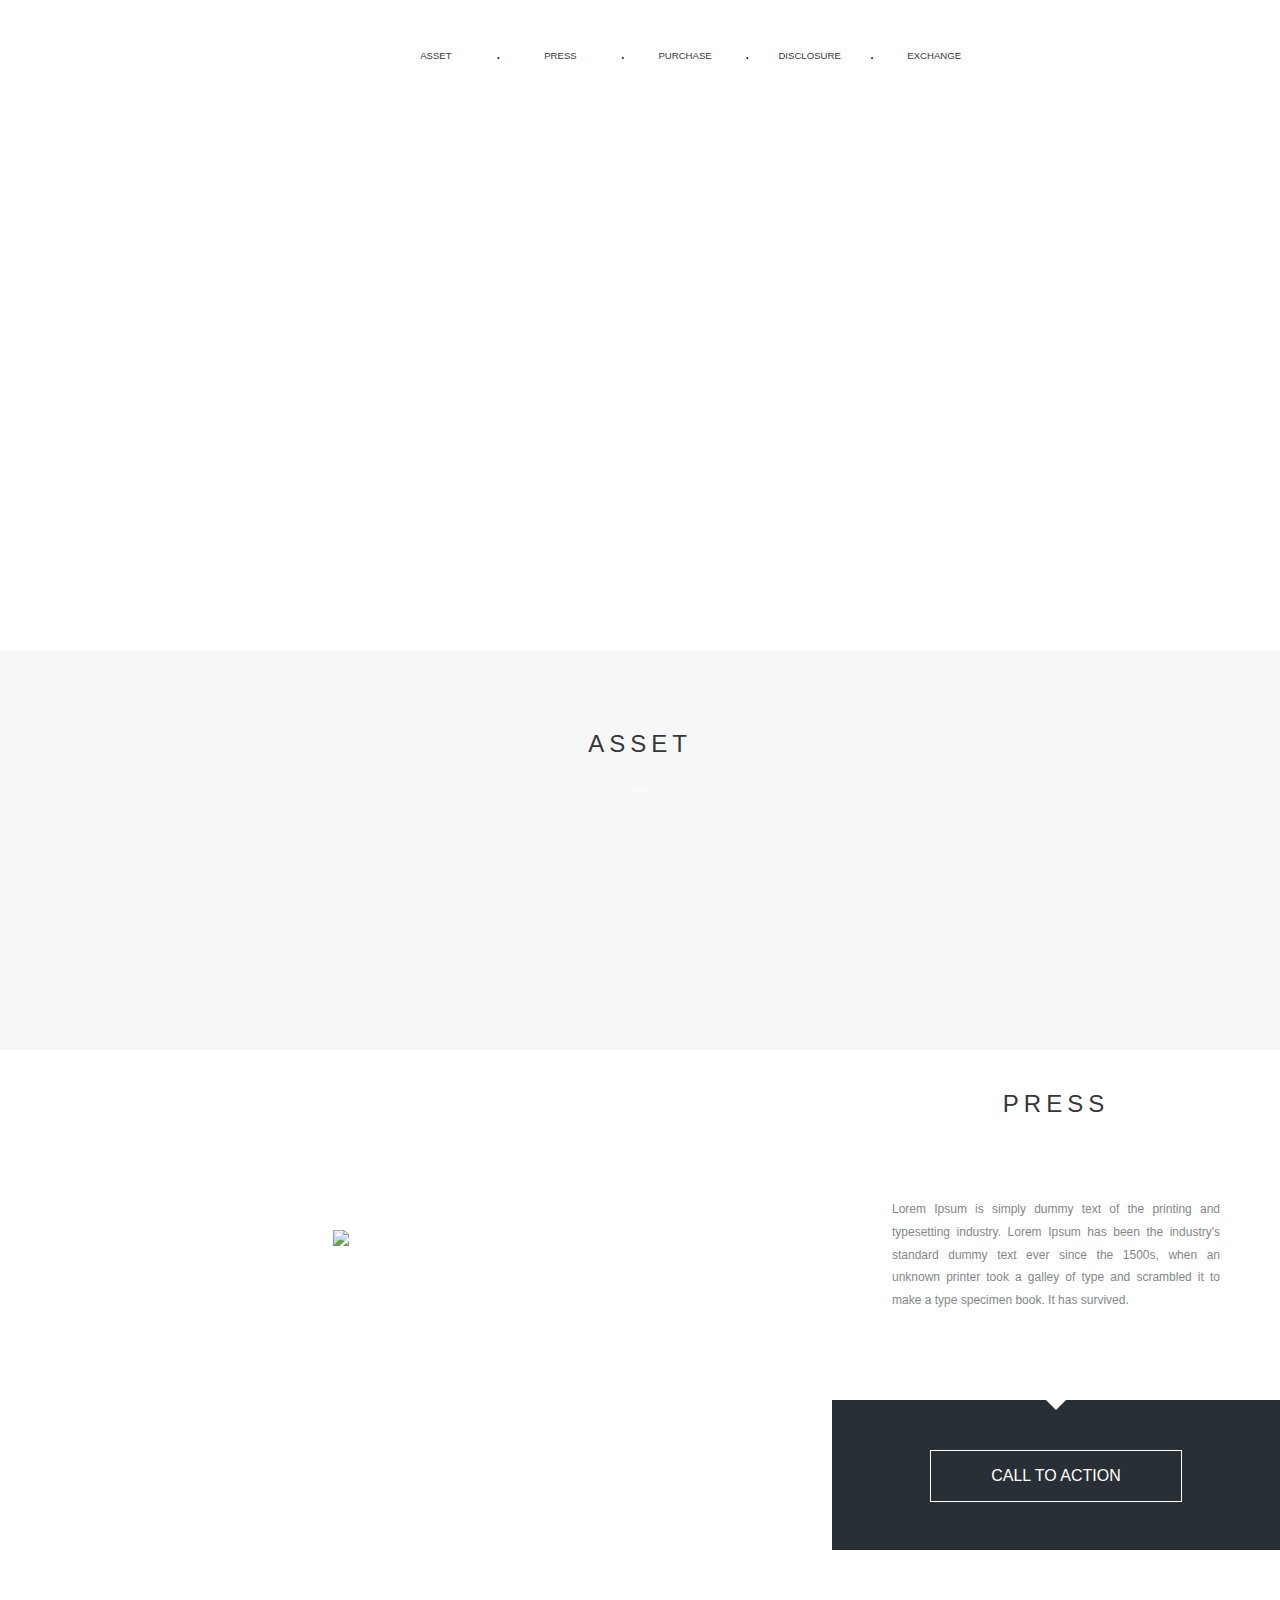
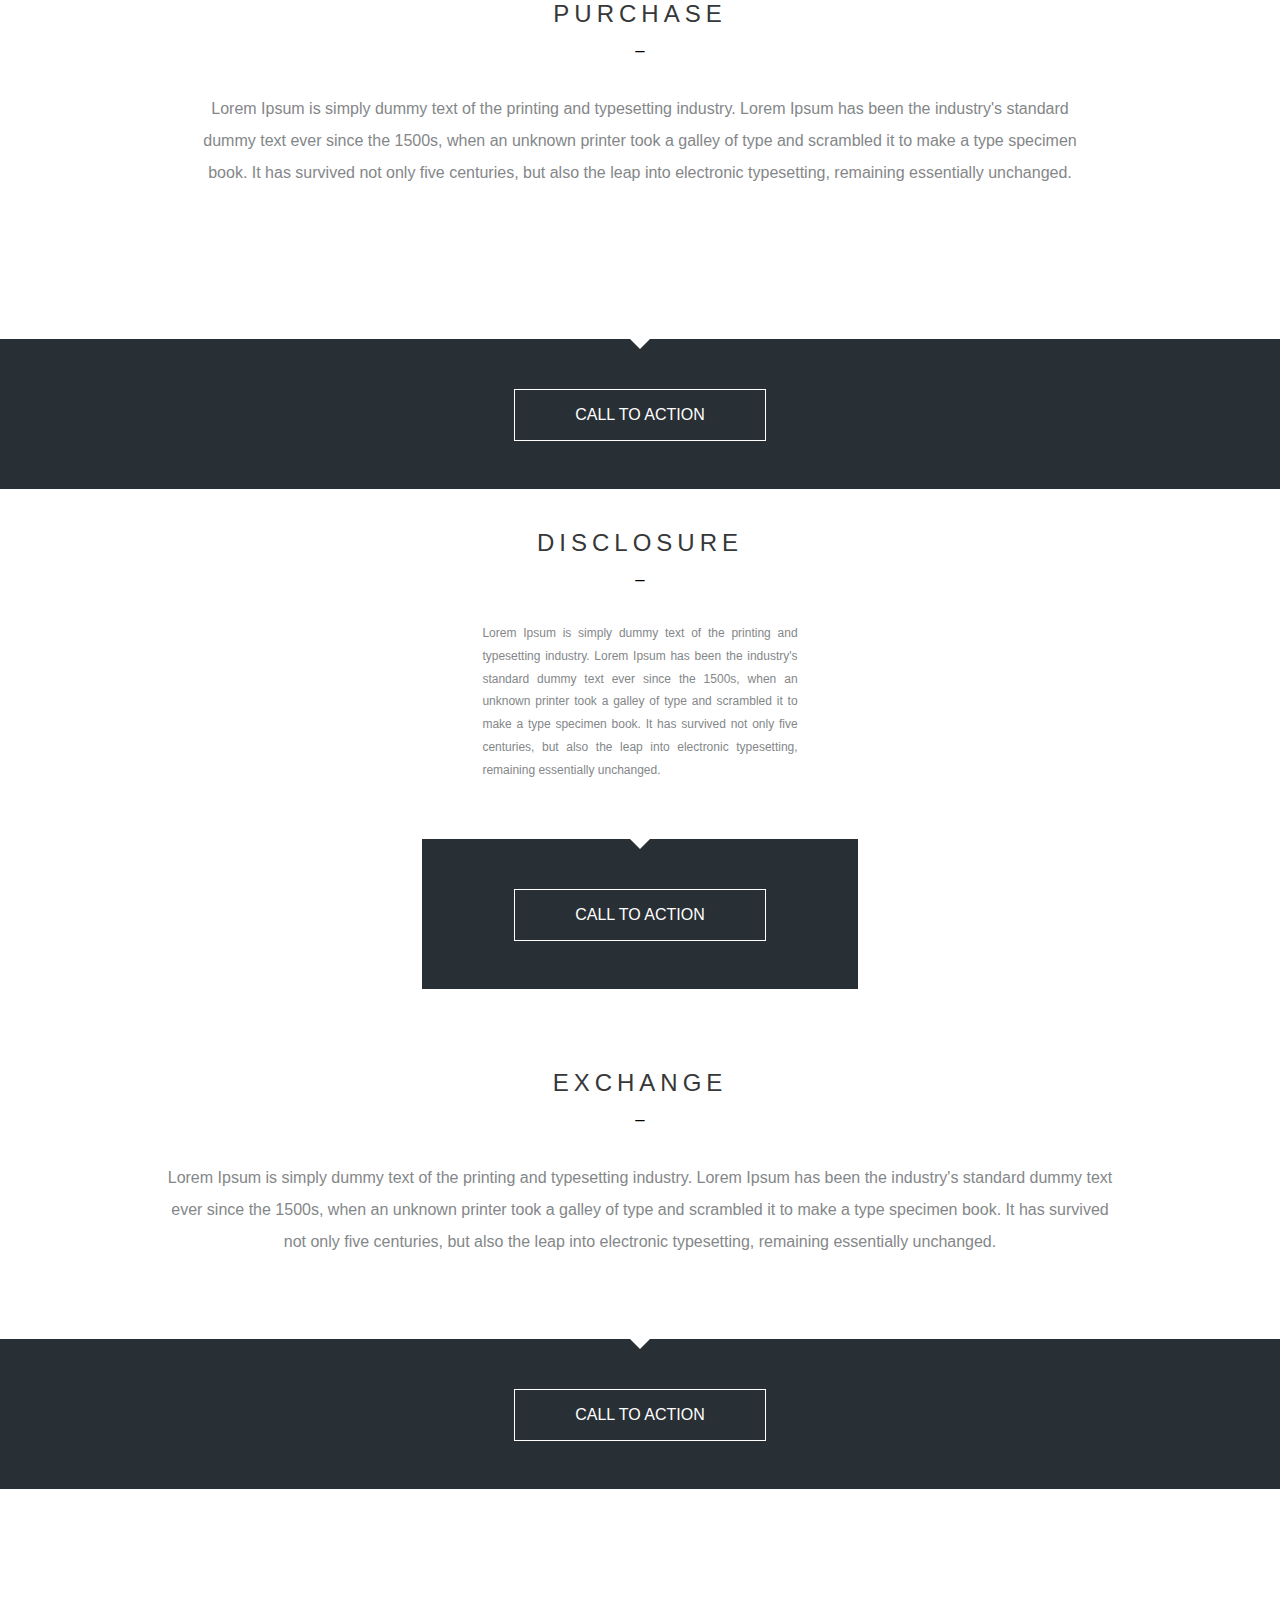
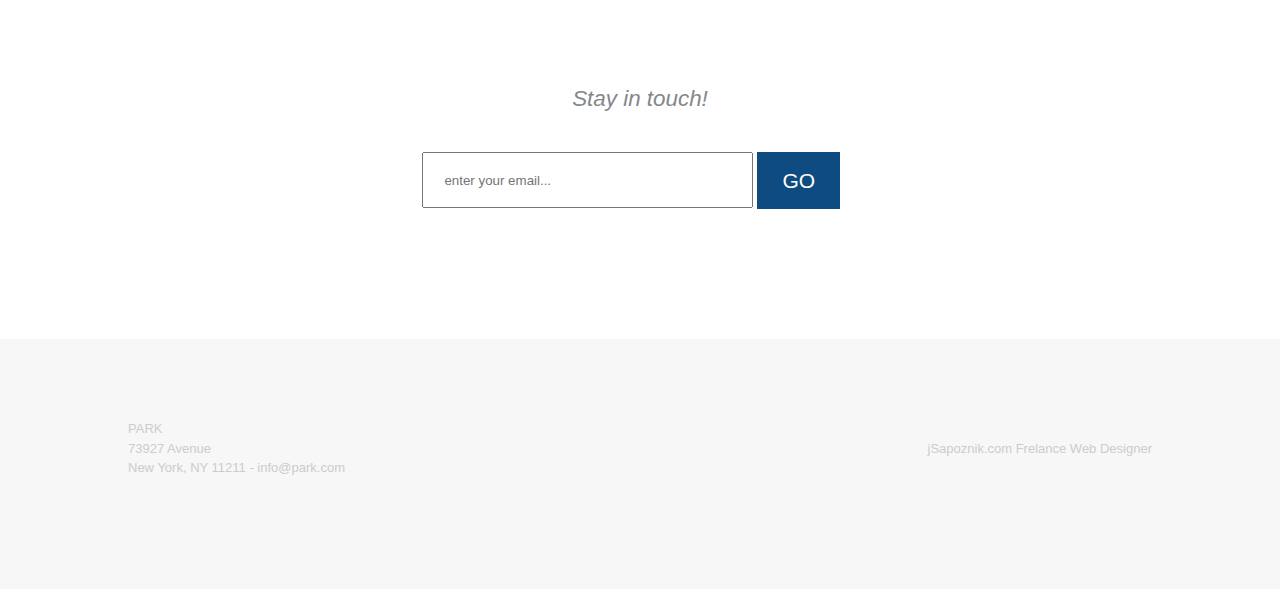
==== index.html @ df1a7271 "Publish of Github pages from Gradle." ====
<!DOCTYPE html>

<html>
<head>
	<meta charset="utf-8">
	<link rel="stylesheet" href="park-styles.css" type="text/css">
    <script src="https://use.typekit.net/obr4ykj.js"></script>
	<script>try{Typekit.load({ async: true });}catch(e){}</script>
</head>
<body>

<!---BEGIN PAGE CONTAINER----->

<div class="gp-pagecontainer">

	<!--BEGIN HEADER AND NAV ------->
    <div id="header">
    
        <div id="navbar">
        
            <div id="nav-logo">
            </div>
            
            <div id="nav">
                <ul class="gp-menu">
                    <li class="gp-menuitem"><a href="#asset">ASSET</a></li>
                    <li class="gp-menubullet">.</li>
                    <li class="gp-menuitem"><a href="#press">PRESS</a></li>
                    <li class="gp-menubullet">.</li>
                    <li class="gp-menuitem"><a href="#purchase">PURCHASE</a></li>
                    <li class="gp-menubullet">.</li>
                    <li class="gp-menuitem"><a href="#disclosure">DISCLOSURE</a></li>
                    <li class="gp-menubullet">.</li>
                    <li class="gp-menuitem"><a href="#exchange">EXCHANGE</a></li>
                </ul>
            </div>
            
        </div>
        
    </div>
    
	<!--END HEADER AND NAV ------->
    
    <!--BEGIN INTRO SLIDE------->

    
    <div class="gp_intro">
    
        <div class="gp-bigwhite_Park_logo">
        </div>
            
        <div class="gp-heroText"><p>Lorem ipsum is simply dummy text of the printing and typesetting industry</p>
        </div>
    
    </div>
    
    <!--END INTRO SLIDE------->

    <!--BEGIN ASSET SLIDE------->
    
    <div id="asset">
        <h2>ASSET</h1>
        <p class="center-text">_</p>
    </div>
    
    <!--END ASSET SLIDE------->
    
    <!--BEGIN PRESS SLIDE------->

    <div id="press">
    
        <div id="press-left">
            <img src="images/white-logo.png">
        </div>
        
        <div id="press-right">
        
            <div id="press-text">
                <h2>PRESS</h2>
                <p class="gp_presstextpar">Lorem Ipsum is simply dummy text of the printing and typesetting industry. Lorem Ipsum has been the industry's standard dummy text ever since the 1500s, when an unknown printer took a galley of type and scrambled it to make a type specimen book. It has survived.</p>
            </div>
            
            <div class="button-bg">
            
                <div class="arrow-down">
                </div>
                
                <div class="button">
                    <p>CALL TO ACTION</p>
                </div>
                
            </div>
            
        </div>
        
    <!--END PRESS SLIDE------->
    
    <!--BEGIN PURCHASE SLIDE------->

    <div id="purchase">
    
        <div id="purchase-text">
            <h2>PURCHASE</h2>
            <div class="center-text">_</div>
            <p>Lorem Ipsum is simply dummy text of the printing and typesetting industry. Lorem Ipsum has been the industry's standard dummy text ever since the 1500s, when an unknown printer took a galley of type and scrambled it to make a type specimen book. It has survived not only five centuries, but also the leap into electronic typesetting, remaining essentially unchanged.</p>
        </div>
        
    </div>
    
    <!--END PURCHASE SLIDE------->

    <!--BEGIN CALL TO ACTION SLIDE------->

    <div class="button-bg">
    
        <div class="arrow-down">
        </div>
        
        <div class="button">
            <p>CALL TO ACTION</p>
        </div>
        
    </div>
    
    <!--END CALL TO ACTION SLIDE------->
    
    <!--BEGIN DISCLOSURE SLIDE------->
    
    <div id="disclosure">
            
        <div id="disclosure-middle">
        
            <div id="disclosure-text">
                <h2>DISCLOSURE</h2>
                
                <div class="center-text">_
                </div>
               
                <p>Lorem Ipsum is simply dummy text of the printing and typesetting industry. Lorem Ipsum has been the industry's standard dummy text ever since the 1500s, when an unknown printer took a galley of type and scrambled it to make a type specimen book. It has survived not only five centuries, but also the leap into electronic typesetting, remaining essentially unchanged.</p>
            </div>
                        

    <!--BEGIN CALL TO ACTION SLIDE------->

            
        	<div class="button-bg">
        		<div class="arrow-down">
                </div>
                
                <div class="button">
                    <p>CALL TO ACTION</p>
                </div>
            </div>
            
     </div>
    
    <!--END CALL TO ACTION SLIDE------->
    
    <!--END DISCLOSURE SLIDE------->
    
    
    <!----BEGIN TWITTER SLIDE-------->
    
    <div class="gp-TwitterSlide">
    
    	<div class="gp_twitterLogo">
        </div>
        
        <div class="gp_handle">
        AOD New York &#x00040;aod &#x0002F; <span class="gp-lightText"> 35 min</span>
        </div>
        
        <div class="gp_TwitterText">Lorem Ipsum is simply dummy text of the printing and typesetting industry. Lorem Ipsum has been the industry's standard dummy text ever since
        </div>
        
        <div class="gp_slide_nav">
        
        	<div class="circle">
            </div>
            
            <div class="circle">
            </div>
            
            <div class="circle">
            </div>
            
        </div>
        
    </div>
    
    
    <!----END TWITTER SLIDE-------->
    
    <!--BEGIN EXCHANGE SLIDE------->
    <div id="exchange">
    
        <div id="exchange-text">
            <h2>EXCHANGE</h2>
            <div class="center-text">_</div>
            <p>Lorem Ipsum is simply dummy text of the printing and typesetting industry. Lorem Ipsum has been the industry's standard dummy text ever since the 1500s, when an unknown printer took a galley of type and scrambled it to make a type specimen book. It has survived not only five centuries, but also the leap into electronic typesetting, remaining essentially unchanged.</p>
        </div>
        
    </div>
    
    <!--BEGIN CALL TO ACTION SLIDE------->

    <div class="button-bg">
    
        <div class="arrow-down">
        </div>
        
        <div class="button">
            <p>CALL TO ACTION</p>
        </div>
        
    </div>
    
    <!--END CALL TO ACTION SLIDE------->
    
    <!--BEGIN MAILING SLIDE------->

    
    <div id="mailing">
    
        <div class="gp_mailLogo">
        </div>
        
        <div class="gp_StayInTouch">Stay in touch!</div>
        <form>
            <input type="text" id="mailing-form" placeholder="enter your email..." required>
            <button class="submit" type="submit">GO</button>
        </form>
    </div>
    
    <!--END MAILING SLIDE------->
    


	<!---BEGIN FOOTER----->

    
    <div id="footer">
    
        <div class="gp_footer-container">
            
            <div class="address">
                PARK<br>
                73927  Avenue <br>
                New York, NY 11211 &#x02010; info&#x00040;park.com
            </div>
    
            <div class="gp-social-container">
            
            	<div class="gp-social-image">
                </div>
            
            </div>
                    
            <div class="credits">
                <br>jSapoznik.com Frelance Web Designer
            </div>
            
        </div>
        
    </div>
    
	<!---END FOOTER----->
</div>

	<!---END PAGE CONTAINER----->
    
</body>

</html>
---- park-styles.css ----
body {
	font-family:"Open Sans Regular", sans-serif;
	margin:0;
	padding:0;
}
.gp-pagecontainer{
	background-image:url("images/park-bg-img.png");
	padding-bottom:40px;
	background-size:100% 100%;
	min-height:3600px;
}
#header {
	width:100%;
	height: 100px;
	
}
#navbar {
	background-color:#FFFFFF;
	min-width:800px;
	width:60%;
	height:100px;
	margin: 0 auto;
}
#nav-logo {
	margin: 0;
	min-height: 75px;
	width: 15%;
	float: left;
	padding: 25px;
}
#nav-logo img {
	width:75%;
	margin:0;
}

#nav-logo {
	background:url(images/nav-logo.png);
	background-size:contain;
	background-repeat: no-repeat;
	width: 10%;
	min-height: 55px;
	margin-top: 30px;
	margin-left: 30px;
	float: left;
	padding: 0;
}

#nav{
	width: 54.5%;
	margin-top: 15px;
	height: 70px;
	padding-top: 14px;
	display: inline;
	position: absolute;
}
.gp-menu{
	list-style-type: none;
	width: 94%;
	display: inline-block;
	position: absolute;
}
.gp-menuitem{
	width: 14%;
	text-align: center;
	float: left;
}
.gp-menubullet{
	width: 5%;
	text-align: center;
	float: left;
}
#nav a {
	text-decoration:none;
	font-size:0.6em;
	color:#393544;
	margin-left: 4%;
	margin-right: 4%;
}

.gp-pagecontainer img {
	margin:150px auto 50px auto;
	display:block;
	clear:both;
}
.gp-pagecontainer p {
	color:#FFFFFF;
	text-align:center;
	margin-bottom:100px;
	margin-top:16px;
	font-family:"Open Sans Light", sans-serif;
	font-size:1em;
}

.gp_intro{
	width:100%;
	min-height:400px;	
}

.gp-bigwhite_Park_logo{
	width: 16%;
	min-height: 100px;
	background:url(images/white-logo.png);
	background-repeat:no-repeat;
	background-size:contain;
	margin:150px auto 80px;
}
.gp-heroText{
	width:75%;
	height:50px;
	margin:0 auto 100px;
	text-align:center;
}

#asset {
	height: 320px;
	background-color: #F7F7F7;
	padding-top: 80px;
	width: 100%;
}


h2 {
	font-family:"Open Sans Light", sans-serif;
	font-weight:lighter;
	text-align:center;
	color:#353738;
	letter-spacing:5px;
	margin:0;
}
#press{
	width:100%;
}
#press-left {
	background-image:url("images/press-bg.png");
	width:65%;
	float:left;
	padding:0;
	margin:0; 
	height:500px;
}
#press-left img {
	width:20%;
	display:block;
	margin:180px auto;
}
#press-right {
	width:35%;
	float:right;
	padding:0;
	margin:0;
	height:500px;
	background-color:#ffffff;
}
#press-text, #disclosure-text {
	padding:0 60px;
	height:350px;
}
p.gp_presstextpar{
	color:#848789;
	font-size:0.75em;
	line-height:1.9em;
	text-align:justify;
	margin-top:80px;
}
#press-text h2, #disclosure-text h2 {
	padding-top:40px;
}

.center-text {
	text-align:center;
	margin:7px 0 40px;
}
.arrow-down {
	width: 0; 
	height: 0; 
	border-left: 10px solid transparent;
	border-right: 10px solid transparent;
	border-top: 10px solid #FFFFFF;
	margin:0 auto 40px auto;
}
.button-bg {
	background-color:#282F35;
	height:150px;
}
div.button {
	border:1px solid #FFFFFF;
	width:250px;
	margin:0 auto;
	height: 50px;
}
.button p {
	color:#FFFFFF;
	text-align:center;
}
#purchase {
	clear:both;
	padding:50px 200px;
	background-color:#ffffff;
}
#purchase p, #exchange p {
	text-align:center;
	color:#848789;
	line-height: 2em;
	width: 100%;
}
#disclosure{
	background:url(images/press-bg.png);
	background-repeat:no-repeat;
	width:100%;
	min-height:500px;
	background-size:cover;
}

#disclosure-middle {
	width:34%;
	background-color:#ffffff;
	margin: 0 auto 0;
}
#disclosure-text p{
	color: #848789;
	font-size: 0.75em;
	line-height: 1.9em;
	text-align: justify;
	margin-top: 30px;

}
.gp-TwitterSlide{
	width:100%;
	min-height:350px;
	background-color:#0E4B80;
	position:absolute;

}
.gp_twitterLogo{
	background-image:url(images/twitter01.png);
	background-repeat:no-repeat;
	width:32px; 
	height: 27px;
	margin:50px auto 10px;
}
.gp_handle, 
.gp_TwitterText,
.gp-lightText{
	color: #FFFFFF;
	text-align:center;
}
.gp_handle{
	font-size: .8em;
	margin: 25px auto 20px;
}

.gp-lightText{
	font-family: "source-sans-pro";
	font-weight:200;
}

.gp_TwitterText{
	font-style:italic;
	width: 65%;
	margin: 0 auto;
	line-height: 2em;
}
.gp_slide_nav{
	width:8%;
	height:20px;
	margin: 100px auto 10px;
}
.circle{
	width:15px;
	height:15px;
	border: solid 1px #848789;
	border-radius:15px;
	margin:0 6% 0;
	float:left;
}
#exchange {
	width:100%;
	height:350px;
	background-color:#ffffff;
	position:relative;
}
#exchange-text h2{
	padding-top:80px;
}

#exchange p{
	width:75%;
	margin:0 auto;
}


#mailing {
	padding-top:50px;
	position:relative;
	width:100%;
	height:400px;
	background-color:#FFFFFF;
}
.gp_mailLogo{
	background:url(images/mailing-logo.png);
	width:112px; height: 57px;
	margin:50px auto 10px;
	
}
.gp_StayInTouch {
	font-size:1.4em;
	font-weight:lighter;
	text-align:center;
	margin:40px;
	color:#848789;
	font-style:italic;
	position:relative;
}
#mailing form {
	width: 34%;
	margin: 0 auto;
}
form input {
	width: 70%;
	padding-left: 20px;
	height: 50px;
	float: left;
}
button {
	width: 19%;
	background-color: #0E4B80;
	color: #FFFFFF;
	font-size: 21px;
	border: 1px solid #0E4B80;
	line-height: 53px;
	float: left;
	margin-left: 1%;
}

#footer {
	width:100%;
	height:250px;
	background-color:#f7f7f7;
	position:absolute;
}
.gp_footer-container{
	width:80%;
	height:150px;
	position:relative;
	margin: 80px auto 0;
}
.gp-social-container,
.address{
	float:left;
	width:33%;
	height:100px;
}

.address, .credits {
	color:#cccccc;
	font-size:13px;
	line-height:1.5em;
}

.gp-social-image{
	background:url(images/social.png);
	background-repeat:no-repeat;
	background-size:contain;
	width:37%;
	margin:12px auto 0;
	height:100px;
}

.credits{
	float:right;
	margin-left:5%;
}
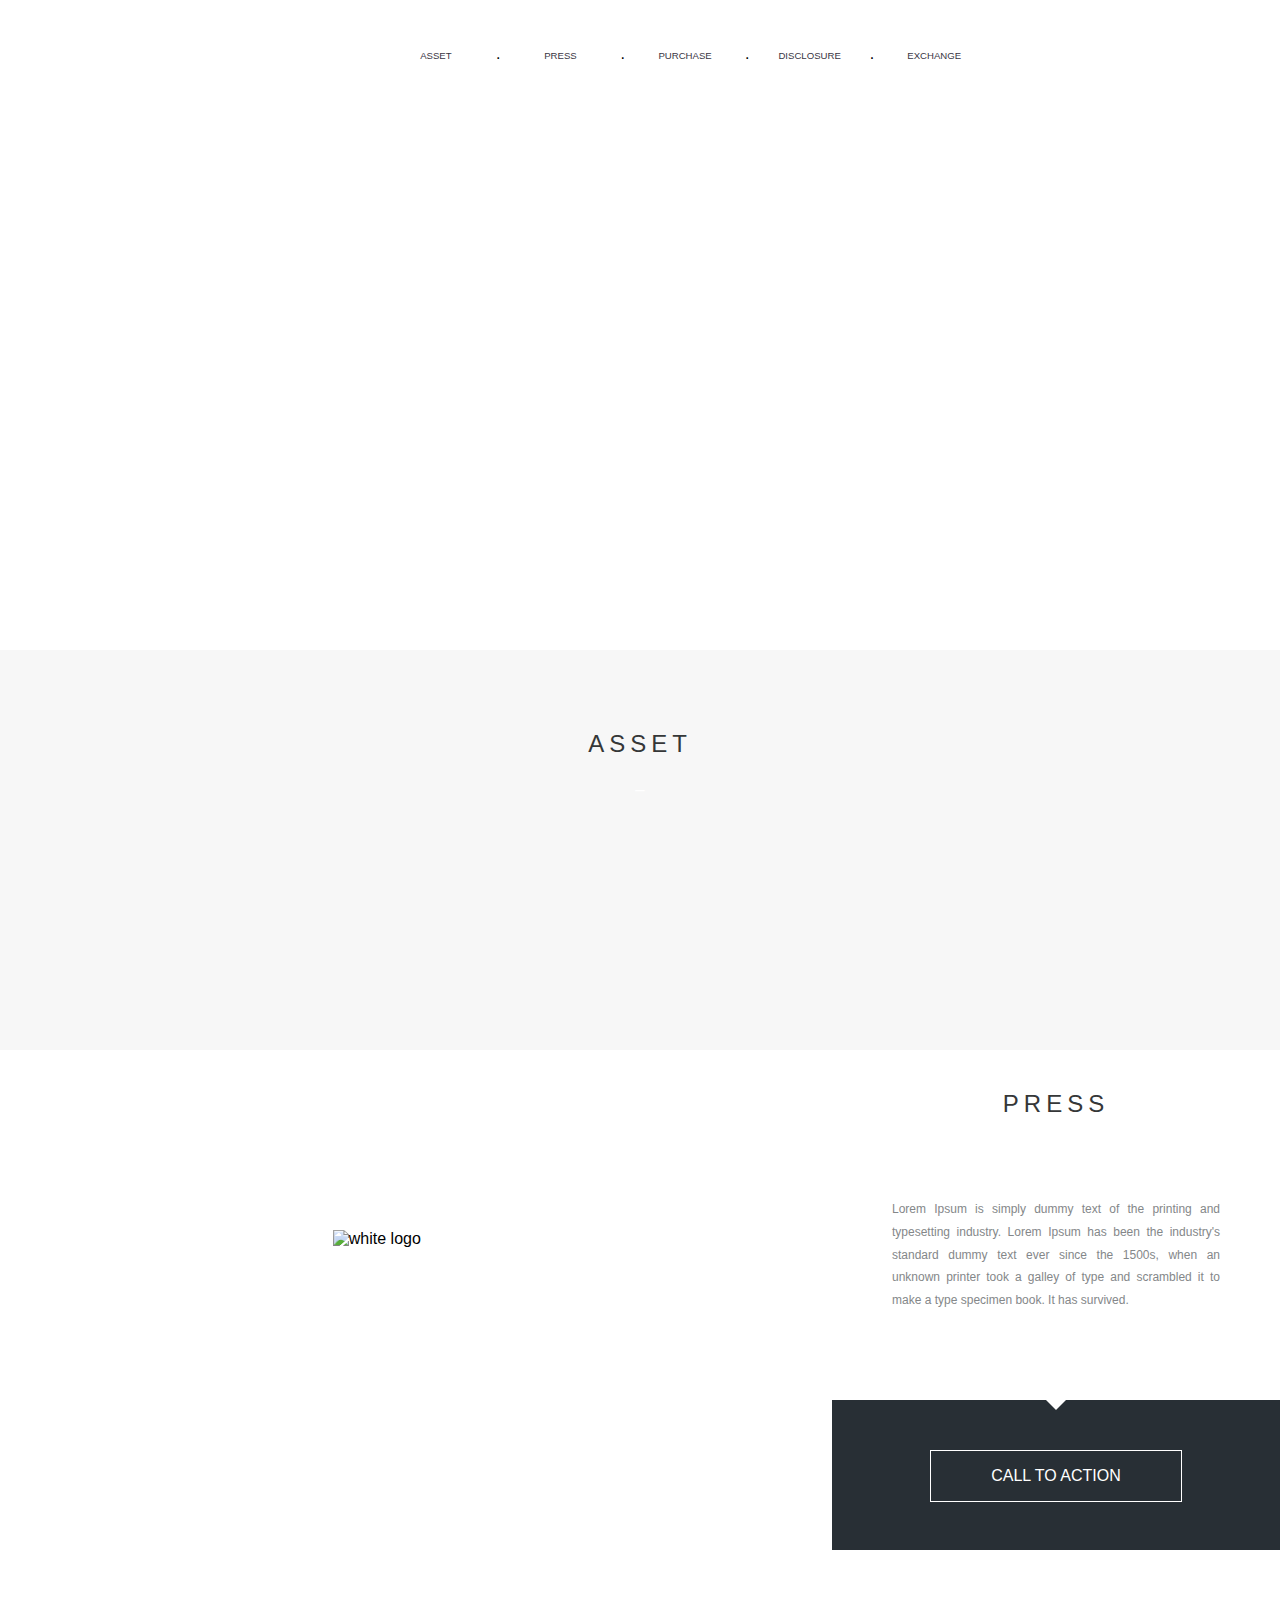
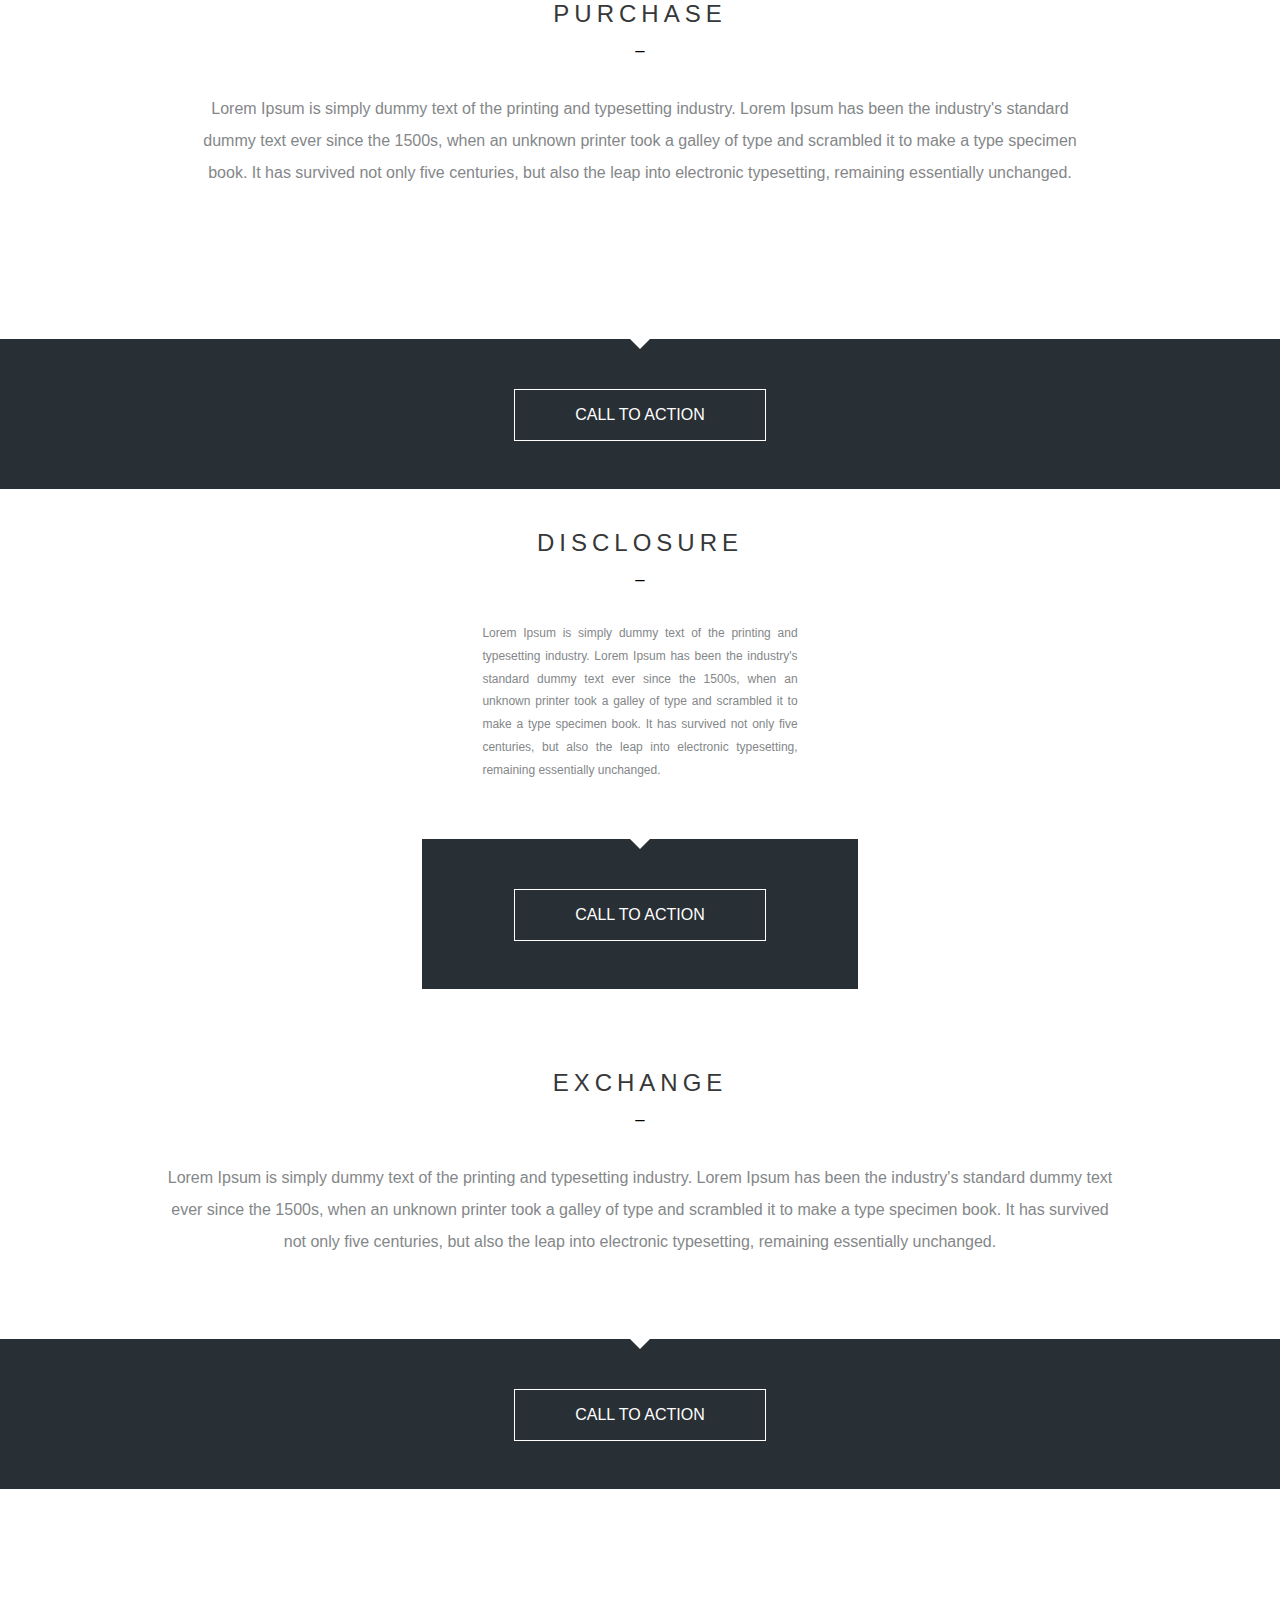
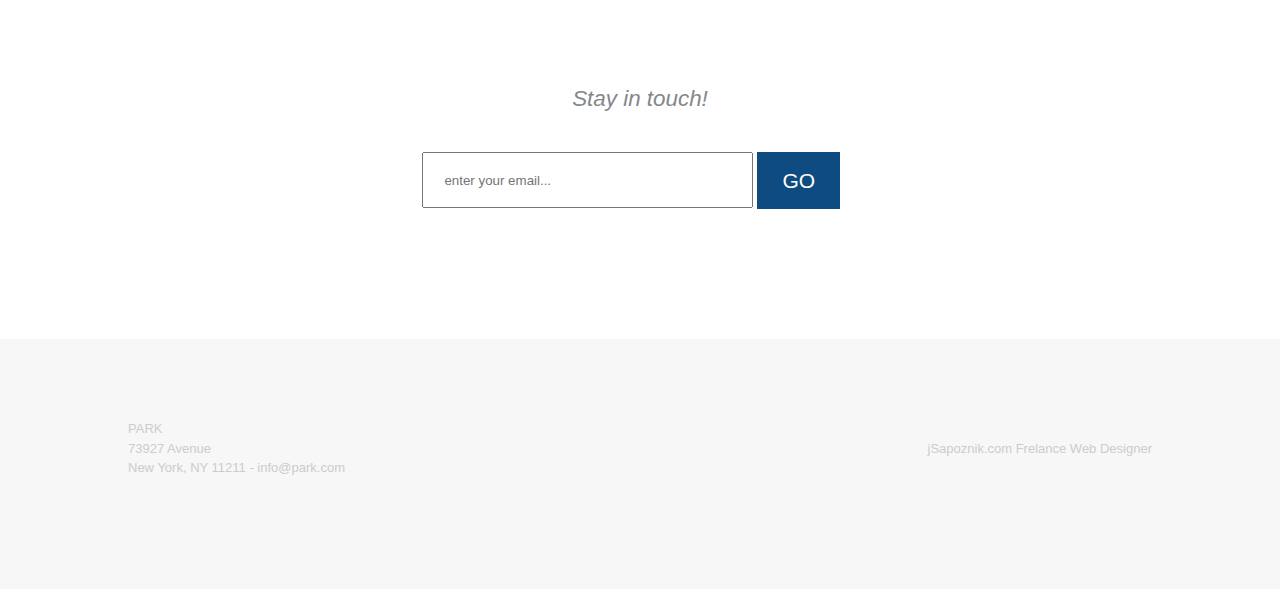
==== commit 63767ab9: "Publish of Github pages from Gradle." ====
--- a/index.html
+++ b/index.html
@@ -1,26 +1,27 @@
 <!DOCTYPE html>
 
-<html>
+<html lang="en">
 <head>
 	<meta charset="utf-8">
+  <title>Park</title>
 	<link rel="stylesheet" href="park-styles.css" type="text/css">
     <script src="https://use.typekit.net/obr4ykj.js"></script>
 	<script>try{Typekit.load({ async: true });}catch(e){}</script>
 </head>
 <body>
 
-<!---BEGIN PAGE CONTAINER----->
+<!-- BEGIN PAGE CONTAINER -->
 
 <div class="gp-pagecontainer">
 
-	<!--BEGIN HEADER AND NAV ------->
+	<!-- BEGIN HEADER AND NAV -->
     <div id="header">
-    
+
         <div id="navbar">
-        
+
             <div id="nav-logo">
             </div>
-            
+
             <div id="nav">
                 <ul class="gp-menu">
                     <li class="gp-menuitem"><a href="#asset">ASSET</a></li>
@@ -34,241 +35,244 @@
                     <li class="gp-menuitem"><a href="#exchange">EXCHANGE</a></li>
                 </ul>
             </div>
-            
-        </div>
-        
-    </div>
-    
-	<!--END HEADER AND NAV ------->
-    
-    <!--BEGIN INTRO SLIDE------->
-
-    
+
+        </div>
+
+    </div>
+
+	<!-- END HEADER AND NAV -->
+
+    <!-- BEGIN INTRO SLIDE -->
+
+
     <div class="gp_intro">
-    
+
         <div class="gp-bigwhite_Park_logo">
         </div>
-            
+
         <div class="gp-heroText"><p>Lorem ipsum is simply dummy text of the printing and typesetting industry</p>
         </div>
-    
-    </div>
-    
-    <!--END INTRO SLIDE------->
-
-    <!--BEGIN ASSET SLIDE------->
-    
+
+    </div>
+
+    <!-- END INTRO SLIDE -->
+
+    <!-- BEGIN ASSET SLIDE -->
+
     <div id="asset">
-        <h2>ASSET</h1>
+        <h2>ASSET</h2>
         <p class="center-text">_</p>
     </div>
-    
-    <!--END ASSET SLIDE------->
-    
-    <!--BEGIN PRESS SLIDE------->
+
+    <!-- END ASSET SLIDE -->
+
+    <!-- BEGIN PRESS SLIDE -->
 
     <div id="press">
-    
+
         <div id="press-left">
-            <img src="images/white-logo.png">
-        </div>
-        
+            <img alt="white logo" src="images/white-logo.png">
+        </div>
+
         <div id="press-right">
-        
+
             <div id="press-text">
                 <h2>PRESS</h2>
                 <p class="gp_presstextpar">Lorem Ipsum is simply dummy text of the printing and typesetting industry. Lorem Ipsum has been the industry's standard dummy text ever since the 1500s, when an unknown printer took a galley of type and scrambled it to make a type specimen book. It has survived.</p>
             </div>
-            
+
             <div class="button-bg">
-            
+
                 <div class="arrow-down">
                 </div>
-                
+
                 <div class="button">
                     <p>CALL TO ACTION</p>
                 </div>
-                
-            </div>
-            
-        </div>
-        
-    <!--END PRESS SLIDE------->
-    
-    <!--BEGIN PURCHASE SLIDE------->
+
+            </div>
+
+        </div>
+    </div>
+
+    <!-- END PRESS SLIDE -->
+
+    <!-- BEGIN PURCHASE SLIDE -->
 
     <div id="purchase">
-    
+
         <div id="purchase-text">
             <h2>PURCHASE</h2>
             <div class="center-text">_</div>
             <p>Lorem Ipsum is simply dummy text of the printing and typesetting industry. Lorem Ipsum has been the industry's standard dummy text ever since the 1500s, when an unknown printer took a galley of type and scrambled it to make a type specimen book. It has survived not only five centuries, but also the leap into electronic typesetting, remaining essentially unchanged.</p>
         </div>
-        
-    </div>
-    
-    <!--END PURCHASE SLIDE------->
-
-    <!--BEGIN CALL TO ACTION SLIDE------->
+
+    </div>
+
+    <!-- END PURCHASE SLIDE -->
+
+    <!-- BEGIN CALL TO ACTION SLIDE -->
 
     <div class="button-bg">
-    
+
         <div class="arrow-down">
         </div>
-        
+
         <div class="button">
             <p>CALL TO ACTION</p>
         </div>
-        
-    </div>
-    
-    <!--END CALL TO ACTION SLIDE------->
-    
-    <!--BEGIN DISCLOSURE SLIDE------->
-    
+
+    </div>
+
+    <!-- END CALL TO ACTION SLIDE -->
+
+    <!-- BEGIN DISCLOSURE SLIDE -->
+
     <div id="disclosure">
-            
+
         <div id="disclosure-middle">
-        
+
             <div id="disclosure-text">
                 <h2>DISCLOSURE</h2>
-                
+
                 <div class="center-text">_
                 </div>
-               
+
                 <p>Lorem Ipsum is simply dummy text of the printing and typesetting industry. Lorem Ipsum has been the industry's standard dummy text ever since the 1500s, when an unknown printer took a galley of type and scrambled it to make a type specimen book. It has survived not only five centuries, but also the leap into electronic typesetting, remaining essentially unchanged.</p>
             </div>
-                        
-
-    <!--BEGIN CALL TO ACTION SLIDE------->
-
-            
+
+
+    <!-- BEGIN CALL TO ACTION SLIDE -->
+
+
         	<div class="button-bg">
         		<div class="arrow-down">
                 </div>
-                
+
                 <div class="button">
                     <p>CALL TO ACTION</p>
                 </div>
             </div>
-            
+
      </div>
-    
-    <!--END CALL TO ACTION SLIDE------->
-    
-    <!--END DISCLOSURE SLIDE------->
-    
-    
-    <!----BEGIN TWITTER SLIDE-------->
-    
+
+    <!-- END CALL TO ACTION SLIDE -->
+
+    </div>
+
+    <!-- END DISCLOSURE SLIDE -->
+
+
+    <!-- BEGIN TWITTER SLIDE -->
+
     <div class="gp-TwitterSlide">
-    
+
     	<div class="gp_twitterLogo">
         </div>
-        
+
         <div class="gp_handle">
         AOD New York &#x00040;aod &#x0002F; <span class="gp-lightText"> 35 min</span>
         </div>
-        
+
         <div class="gp_TwitterText">Lorem Ipsum is simply dummy text of the printing and typesetting industry. Lorem Ipsum has been the industry's standard dummy text ever since
         </div>
-        
+
         <div class="gp_slide_nav">
-        
+
         	<div class="circle">
             </div>
-            
+
             <div class="circle">
             </div>
-            
+
             <div class="circle">
             </div>
-            
-        </div>
-        
-    </div>
-    
-    
-    <!----END TWITTER SLIDE-------->
-    
-    <!--BEGIN EXCHANGE SLIDE------->
+
+        </div>
+
+    </div>
+
+
+    <!-- END TWITTER SLIDE -->
+
+    <!-- BEGIN EXCHANGE SLIDE -->
     <div id="exchange">
-    
+
         <div id="exchange-text">
             <h2>EXCHANGE</h2>
             <div class="center-text">_</div>
             <p>Lorem Ipsum is simply dummy text of the printing and typesetting industry. Lorem Ipsum has been the industry's standard dummy text ever since the 1500s, when an unknown printer took a galley of type and scrambled it to make a type specimen book. It has survived not only five centuries, but also the leap into electronic typesetting, remaining essentially unchanged.</p>
         </div>
-        
-    </div>
-    
-    <!--BEGIN CALL TO ACTION SLIDE------->
+
+    </div>
+
+    <!-- BEGIN CALL TO ACTION SLIDE -->
 
     <div class="button-bg">
-    
+
         <div class="arrow-down">
         </div>
-        
+
         <div class="button">
             <p>CALL TO ACTION</p>
         </div>
-        
-    </div>
-    
-    <!--END CALL TO ACTION SLIDE------->
-    
-    <!--BEGIN MAILING SLIDE------->
-
-    
+
+    </div>
+
+    <!-- END CALL TO ACTION SLIDE -->
+
+    <!-- BEGIN MAILING SLIDE -->
+
+
     <div id="mailing">
-    
+
         <div class="gp_mailLogo">
         </div>
-        
+
         <div class="gp_StayInTouch">Stay in touch!</div>
         <form>
             <input type="text" id="mailing-form" placeholder="enter your email..." required>
             <button class="submit" type="submit">GO</button>
         </form>
     </div>
-    
-    <!--END MAILING SLIDE------->
-    
-
-
-	<!---BEGIN FOOTER----->
-
-    
+
+    <!-- END MAILING SLIDE -->
+
+
+
+	<!-- BEGIN FOOTER -->
+
+
     <div id="footer">
-    
+
         <div class="gp_footer-container">
-            
+
             <div class="address">
                 PARK<br>
                 73927  Avenue <br>
                 New York, NY 11211 &#x02010; info&#x00040;park.com
             </div>
-    
+
             <div class="gp-social-container">
-            
+
             	<div class="gp-social-image">
                 </div>
-            
-            </div>
-                    
+
+            </div>
+
             <div class="credits">
                 <br>jSapoznik.com Frelance Web Designer
             </div>
-            
-        </div>
-        
-    </div>
-    
-	<!---END FOOTER----->
+
+        </div>
+
+    </div>
+
+	<!-- END FOOTER -->
 </div>
 
-	<!---END PAGE CONTAINER----->
-    
+	<!-- END PAGE CONTAINER -->
+
 </body>
 
-</html>+</html>
